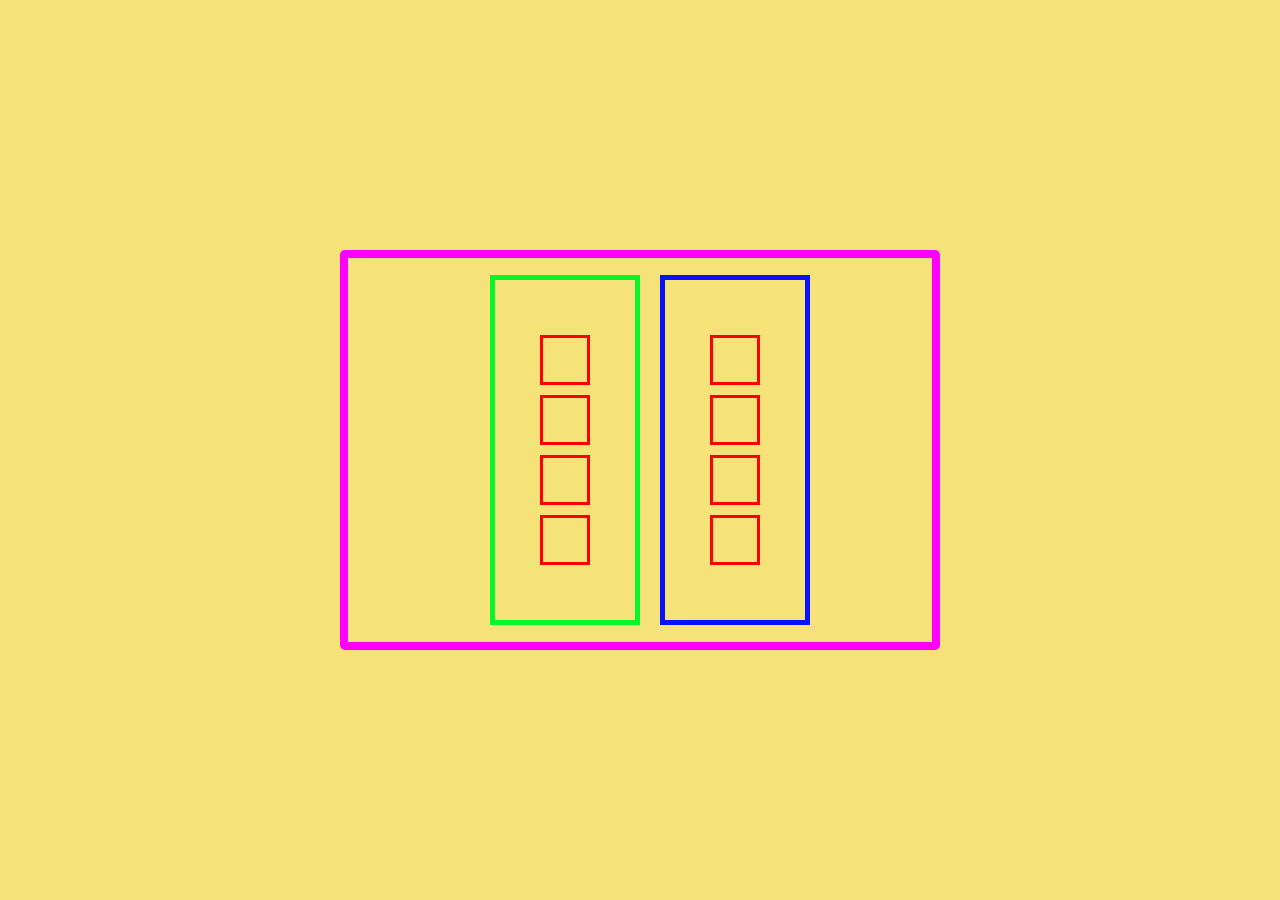
==== index.html @ 9ec0561a "DOM Practice" ====
<!DOCTYPE html>
<html lang="en">
<head>
    <meta charset="UTF-8">
    <meta name="viewport" content="width=device-width, initial-scale=1.0">
    <title>DOM Arena</title>
    <link rel="stylesheet" href="style.css">
    <script src="script.js" defer></script>
</head>
<body>
    <div id="parent">
        <div id="rightChild">
            <div class="rightChildren"></div>
            <div class="rightChildren"></div>
            <div class="rightChildren"></div>
            <div class="rightChildren"></div>
        </div>
        <div id="leftChild">
            <div class="leftChildren"></div>
            <div class="leftChildren"></div>
            <div class="leftChildren"></div>
            <div class="leftChildren"></div>
        </div>
    </div>
</body>
</html>
---- style.css ----
*{
    margin: 0px;
    padding: 0px;
    box-sizing: border-box;
}

body{
    background-color: rgba(241, 214, 65, 0.7);
    display: flex;
    align-items: center;
    justify-content: center;
    height: 100vh;
    width: 100vw
}

#parent{
    width: 600px;
    height: 400px;
    border: 8px solid magenta;
    border-radius: 5px;
    display: flex;
    align-items: center;
    justify-content: center;
    gap: 20px;
    /* flex-direction: column; */

}

#rightChild{
    border: 5px solid rgb(4, 247, 40);
    height: 350px;
    width: 150px;
    margin-left: 20px;
    display: flex;
    align-items: center;
    justify-content: center;
    flex-direction: column;
    gap: 10px;

}

.rightChildren{
    border: 3px solid red;
    height: 50px;
    width: 50px;
}

#leftChild{
    border: 5px solid rgb(7, 19, 255);
    height: 350px;
    width: 150px;
    display: flex;
    align-items: center;
    justify-content: center;
    flex-direction: column;
    gap: 10px;

}

.leftChildren{
    border: 3px solid red;
    height: 50px;
    width: 50px;
}
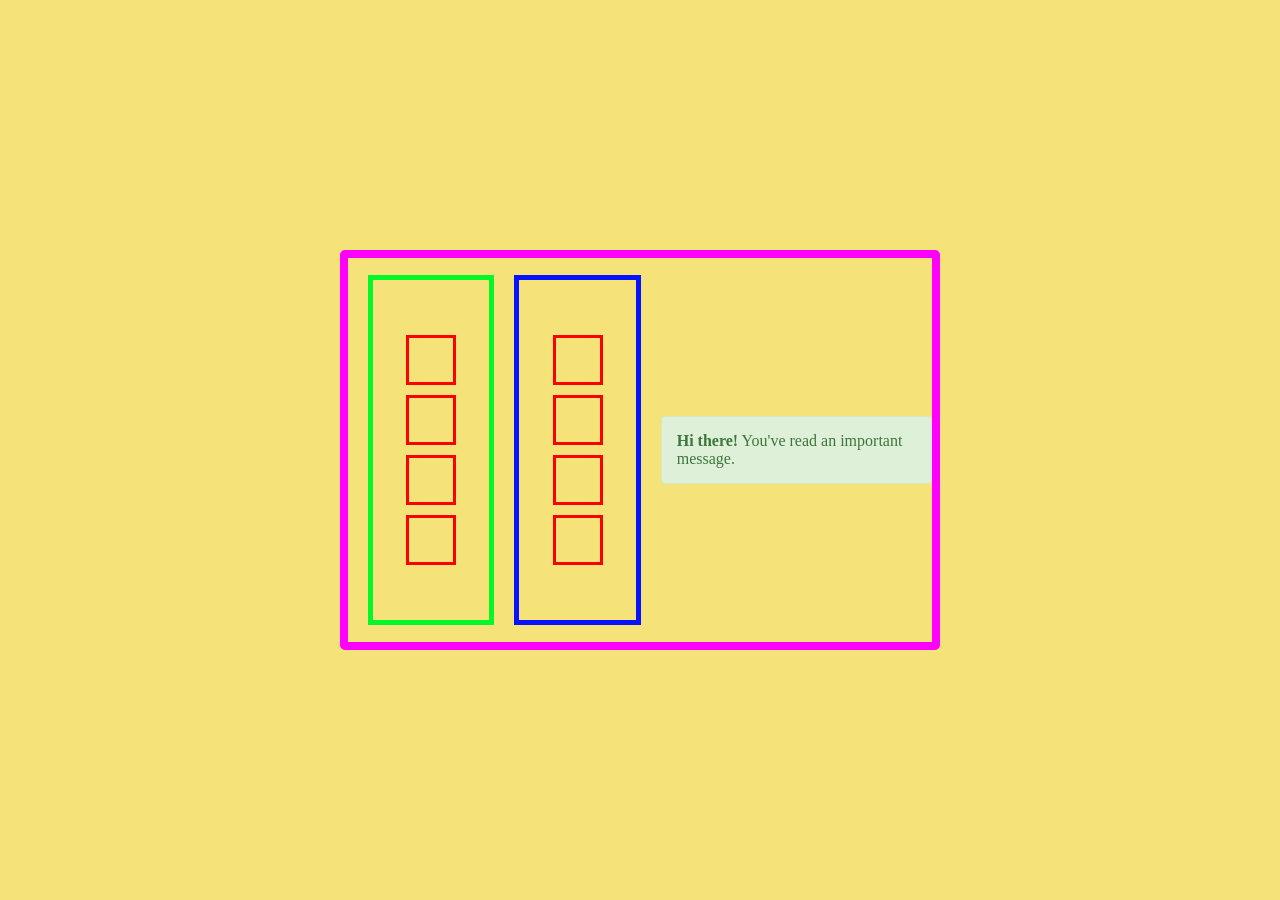
==== commit 00303cab: "Document Section" ====
--- a/index.html
+++ b/index.html
@@ -5,7 +5,7 @@
     <meta name="viewport" content="width=device-width, initial-scale=1.0">
     <title>DOM Arena</title>
     <link rel="stylesheet" href="style.css">
-    <script src="script.js" defer></script>
+    <script src="script.js" defer></script>  
 </head>
 <body>
     <div id="parent">
@@ -21,6 +21,9 @@
             <div class="leftChildren"></div>
             <div class="leftChildren"></div>
         </div>
+        <div class="alert">
+            <strong>Hi there!</strong> You've read an important message.
+        </div>
     </div>
 </body>
 </html>
--- a/style.css
+++ b/style.css
@@ -61,4 +61,12 @@
     border: 3px solid red;
     height: 50px;
     width: 50px;
+}
+
+.alert {
+  padding: 15px;
+  border: 1px solid #d6e9c6;
+  border-radius: 4px;
+  color: #3c763d;
+  background-color: #dff0d8;
 }
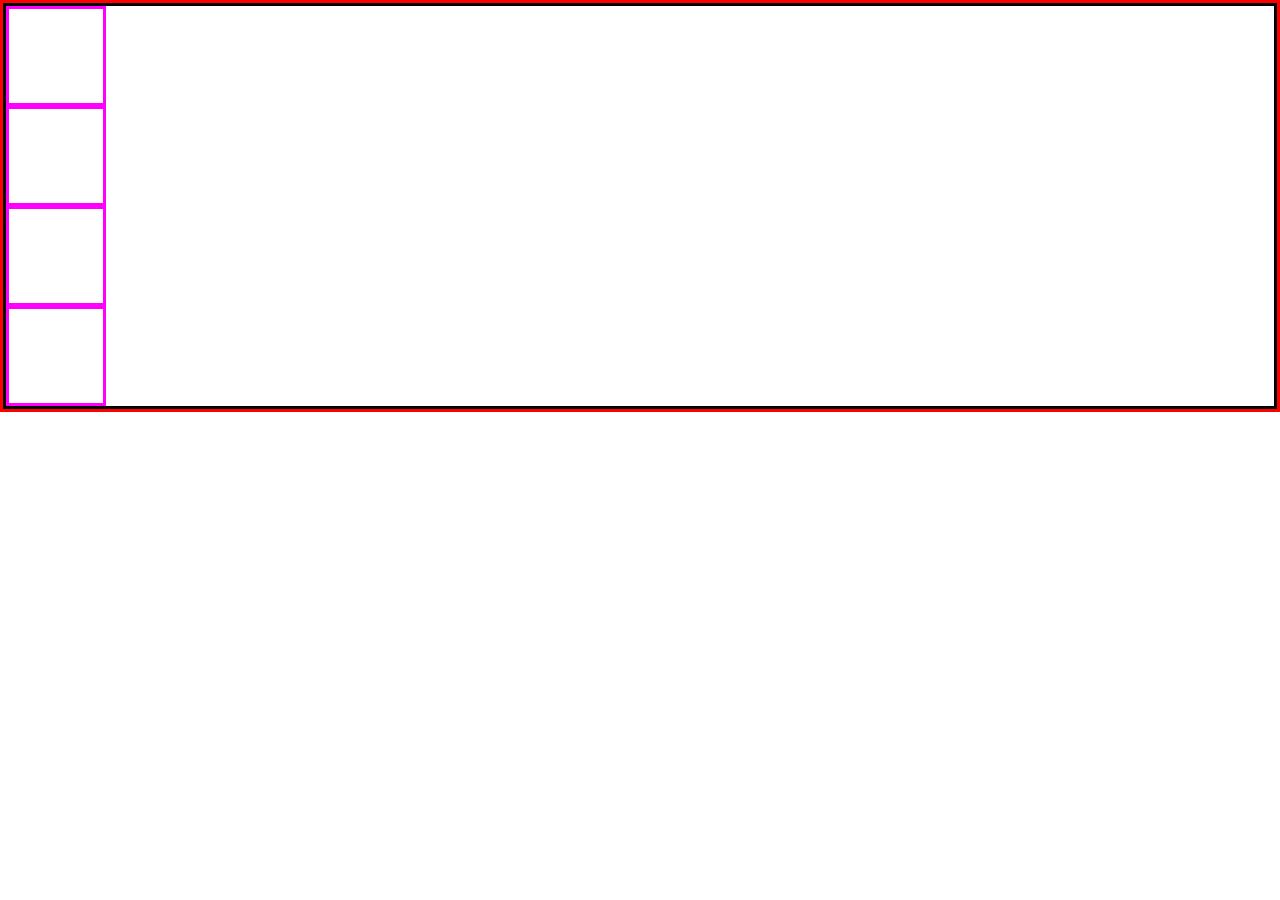
==== commit ccdd8a14: "modify css" ====
--- a/index.html
+++ b/index.html
@@ -8,22 +8,20 @@
     <script src="script.js" defer></script>  
 </head>
 <body>
-    <div id="parent">
-        <div id="rightChild">
+    <div class="parent">
+        <div class="child">
             <div class="rightChildren"></div>
             <div class="rightChildren"></div>
             <div class="rightChildren"></div>
             <div class="rightChildren"></div>
         </div>
-        <div id="leftChild">
+        <!-- <div class="child">
             <div class="leftChildren"></div>
             <div class="leftChildren"></div>
             <div class="leftChildren"></div>
             <div class="leftChildren"></div>
-        </div>
-        <div class="alert">
-            <strong>Hi there!</strong> You've read an important message.
-        </div>
+        </div> -->
+        
     </div>
 </body>
 </html>
--- a/style.css
+++ b/style.css
@@ -3,6 +3,8 @@
     padding: 0px;
     box-sizing: border-box;
 }
+
+/*
 
 body{
     background-color: rgba(241, 214, 65, 0.7);
@@ -22,7 +24,7 @@
     align-items: center;
     justify-content: center;
     gap: 20px;
-    /* flex-direction: column; */
+    
 
 }
 
@@ -69,4 +71,28 @@
   border-radius: 4px;
   color: #3c763d;
   background-color: #dff0d8;
-}+}
+
+*/
+
+/* Testing Arrea 2 */
+
+.parent{
+    border: 3px solid red;
+    
+}
+
+.child{
+    border: 3px solid black;
+}
+
+.rightChildren{
+    border: 3px solid magenta;
+    height: 100px;
+    width: 100px;
+}
+
+/* .leftChildren{
+    border: 3px solid magenta;
+    height: 100px;
+} */
